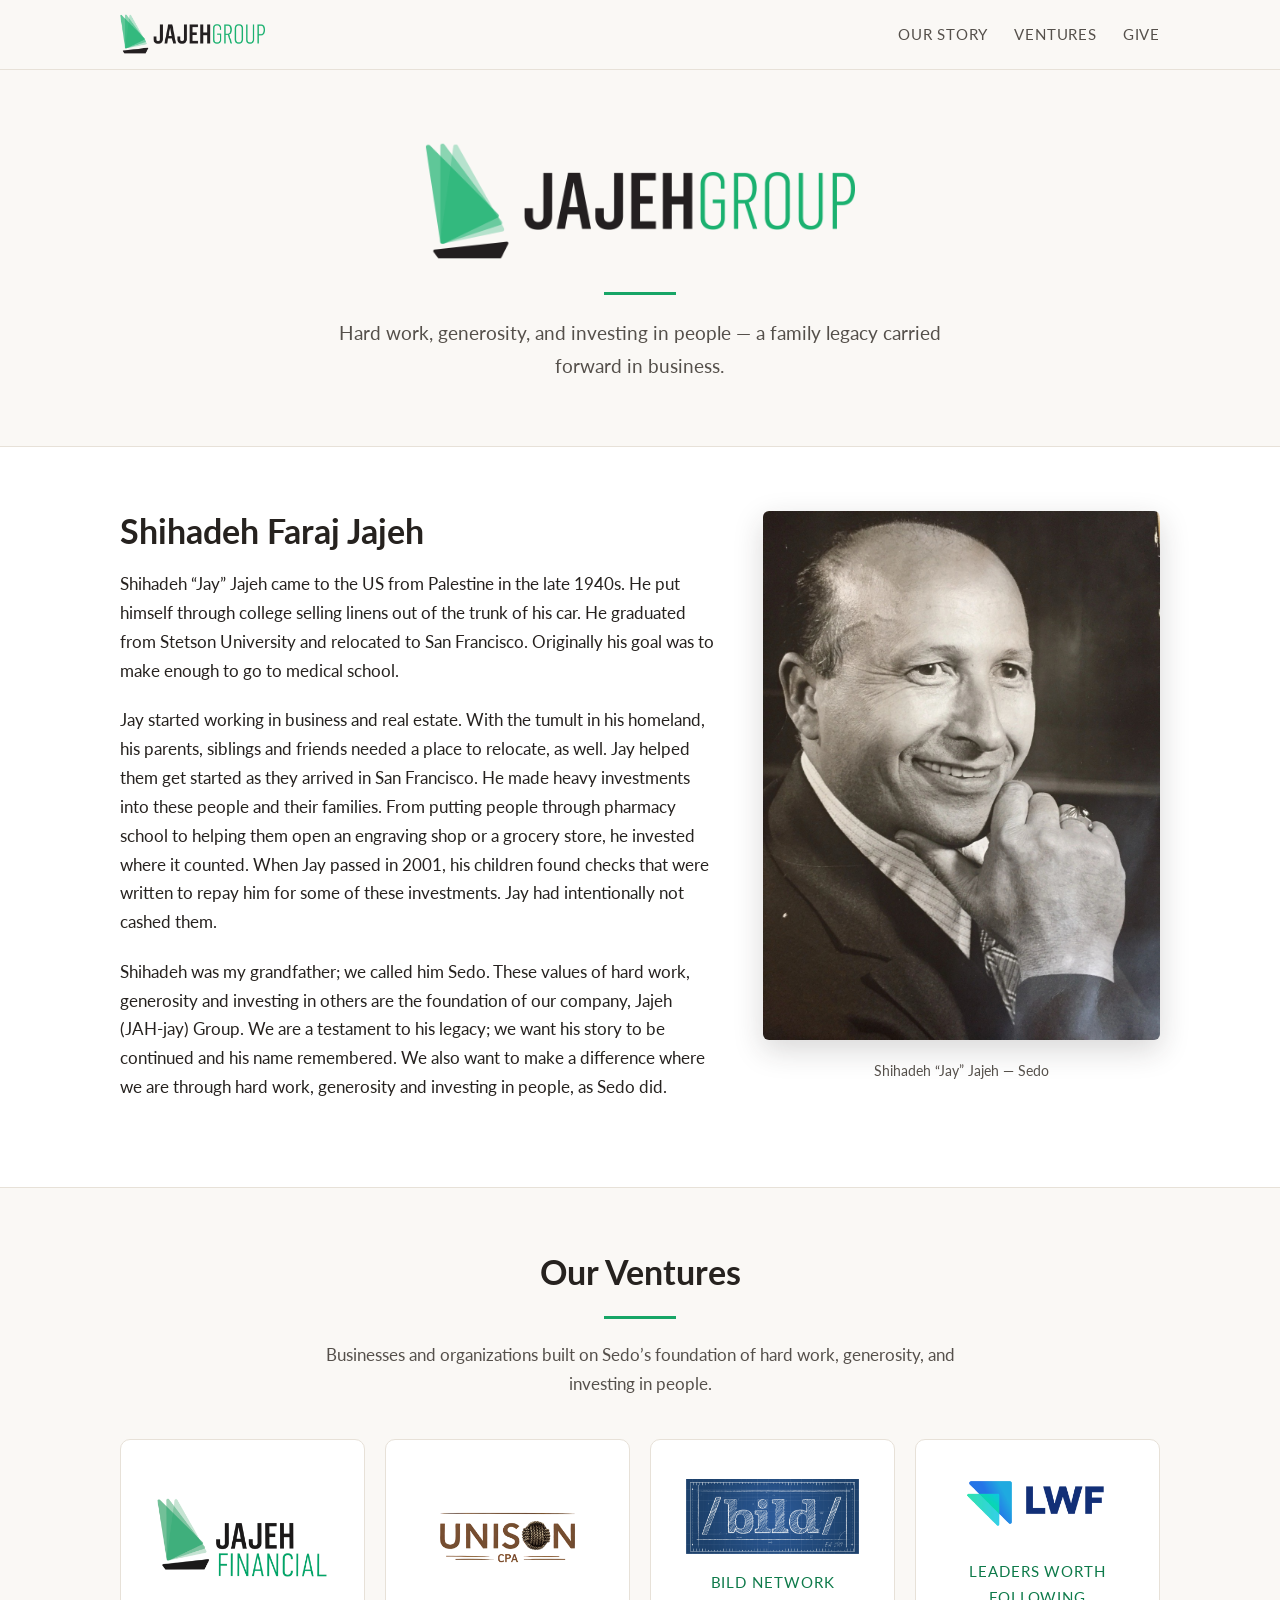
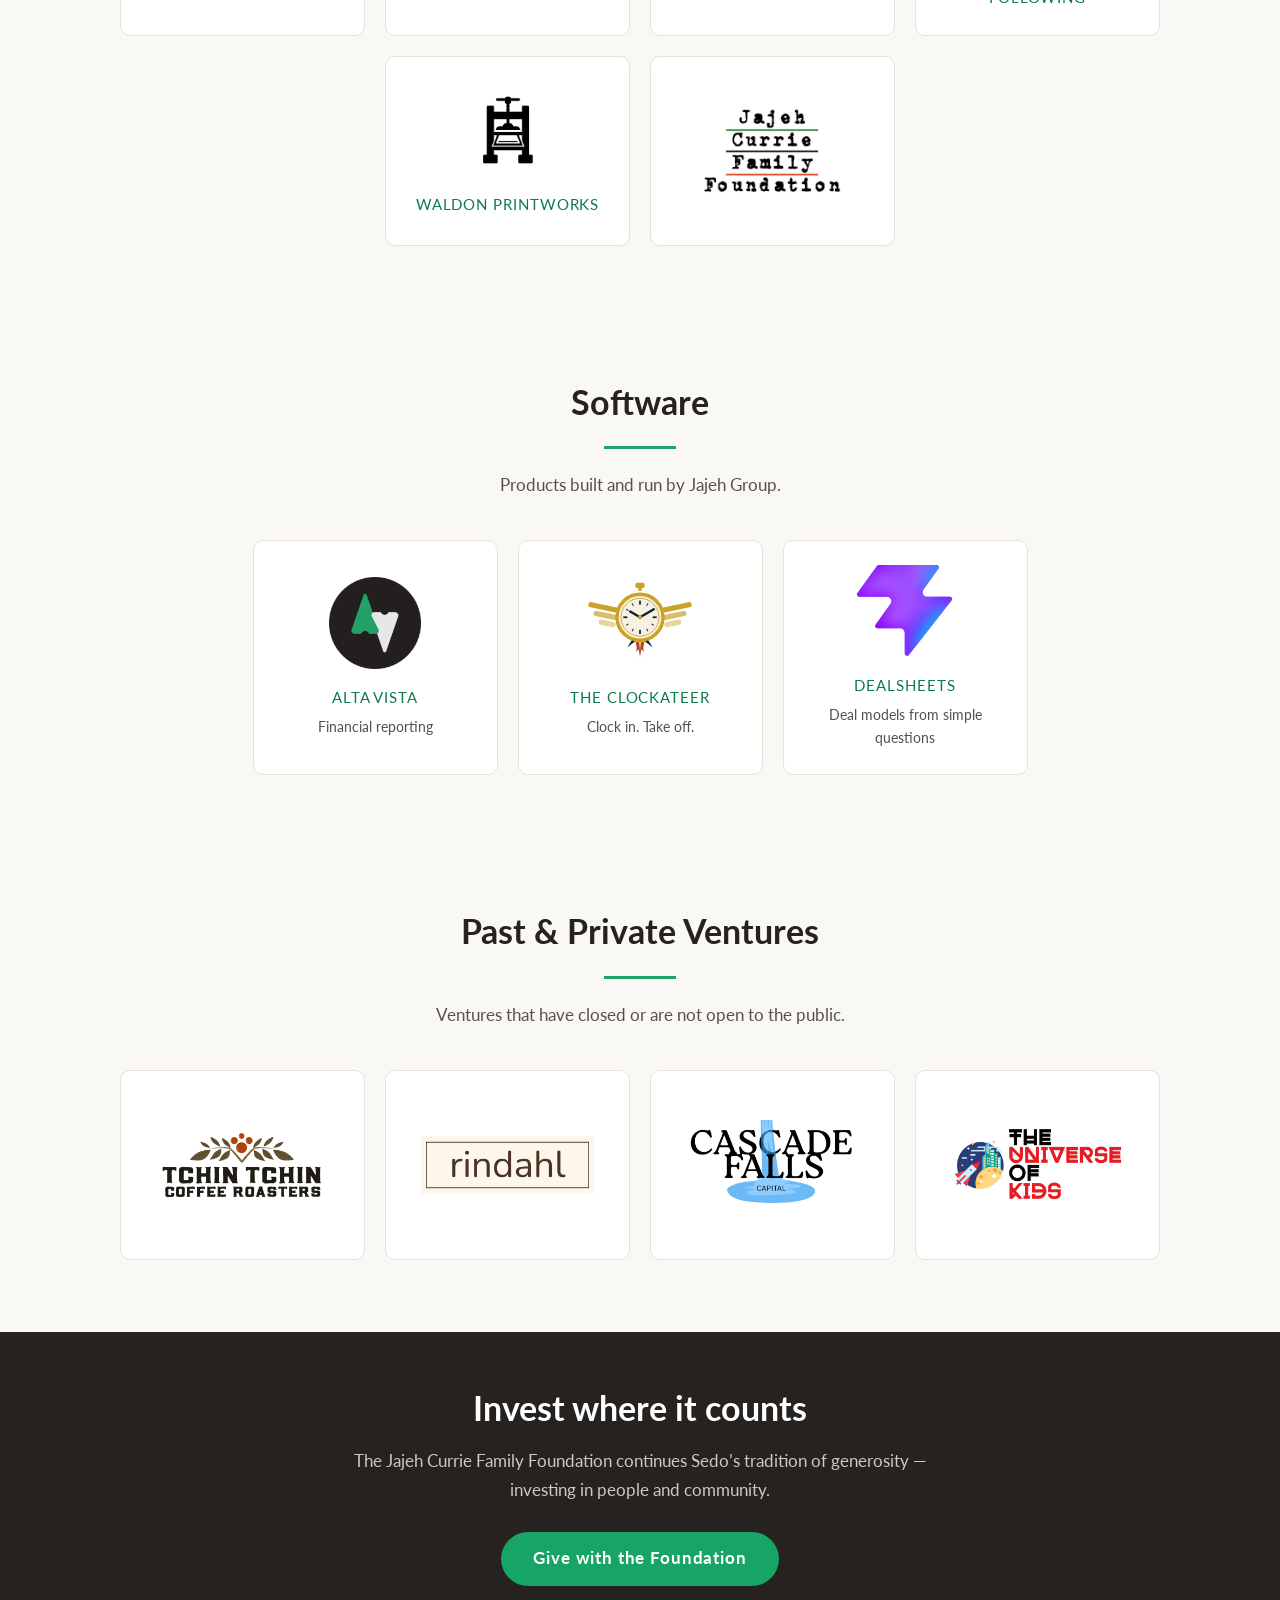
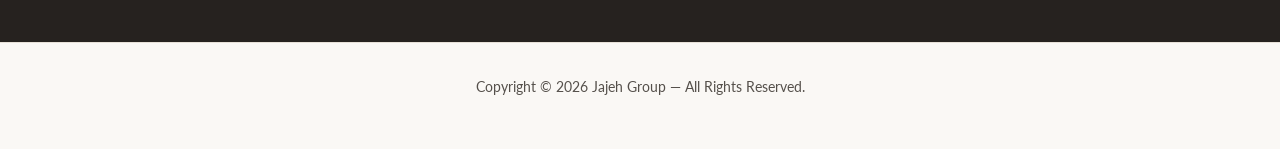
==== index.html @ e074eb30 "Link Universe of Kids tile to its archive Co-Authored-By: Claude Fable 5 <noreply@anthropic.com>" ====
<!DOCTYPE html>
<html lang="en">
<head>
  <meta charset="utf-8">
  <meta name="viewport" content="width=device-width, initial-scale=1">
  <title>Jajeh Group</title>
  <meta name="description" content="Discover Jajeh Group, where business legacy meets community investment through generosity in business.">
  <link rel="icon" type="image/png" href="/assets/img/favicon.png">
  <link rel="preconnect" href="https://fonts.googleapis.com">
  <link rel="preconnect" href="https://fonts.gstatic.com" crossorigin>
  <link href="https://fonts.googleapis.com/css2?family=Lato:wght@400;700;900&display=swap" rel="stylesheet">
  <link rel="stylesheet" href="/assets/css/style.css">
</head>
<body>
  <header class="site-header">
    <div class="wrap">
      <a class="brand" href="/">
        <img class="lockup" src="/assets/img/jajeh-group-horizontal.png" alt="Jajeh Group">
      </a>
      <nav class="site-nav">
        <a href="#story">Our Story</a>
        <a href="#ventures">Ventures</a>
        <a href="https://givebutter.com/jajehcurrie">Give</a>
      </nav>
    </div>
  </header>

  <section class="hero">
    <h1 class="sr-only">Jajeh Group</h1>
    <img class="hero-lockup" src="/assets/img/jajeh-group-horizontal.png" alt="Jajeh Group logo">
    <hr class="rule">
    <p class="tagline">Hard work, generosity, and investing in people &mdash; a family legacy carried forward in business.</p>
  </section>

  <section class="story" id="story">
    <div class="wrap cols">
      <div>
        <h2>Shihadeh Faraj Jajeh</h2>
        <p>Shihadeh &ldquo;Jay&rdquo; Jajeh came to the US from Palestine in the late 1940s. He put himself through college selling linens out of the trunk of his car. He graduated from Stetson University and relocated to San Francisco. Originally his goal was to make enough to go to medical school.</p>
        <p>Jay started working in business and real estate. With the tumult in his homeland, his parents, siblings and friends needed a place to relocate, as well. Jay helped them get started as they arrived in San Francisco. He made heavy investments into these people and their families. From putting people through pharmacy school to helping them open an engraving shop or a grocery store, he invested where it counted. When Jay passed in 2001, his children found checks that were written to repay him for some of these investments. Jay had intentionally not cashed them.</p>
        <p>Shihadeh was my grandfather; we called him Sedo. These values of hard work, generosity and investing in others are the foundation of our company, Jajeh (JAH-jay) Group. We are a testament to his legacy; we want his story to be continued and his name remembered. We also want to make a difference where we are through hard work, generosity and investing in people, as Sedo did.</p>
      </div>
      <figure>
        <img src="/assets/img/shihadeh-jajeh.jpg" alt="Portrait of Shihadeh Jajeh smiling, resting his chin on his hand">
        <figcaption>Shihadeh &ldquo;Jay&rdquo; Jajeh &mdash; Sedo</figcaption>
      </figure>
    </div>
  </section>

  <section class="ventures" id="ventures">
    <div class="wrap">
      <h2>Our Ventures</h2>
      <hr class="rule">
      <p class="lede">Businesses and organizations built on Sedo&rsquo;s foundation of hard work, generosity, and investing in people.</p>
      <div class="venture-grid">
        <a class="venture" href="https://jajehfinancial.com" aria-label="Jajeh Financial">
          <img src="/assets/img/venture-jajeh-financial.png" alt="Jajeh Financial logo">
        </a>
        <a class="venture" href="https://unisoncpa.com" aria-label="UNISON CPA">
          <img src="/assets/img/venture-unison-cpa.png" alt="UNISON CPA logo">
        </a>
        <a class="venture" href="https://bildnetwork.org">
          <img src="/assets/img/venture-bild.png" alt="BILD Network logo">
          <span class="name">BILD Network</span>
        </a>
        <a class="venture" href="https://www.lwf.team">
          <img src="/assets/img/venture-lwf.png" alt="Leaders Worth Following logo">
          <span class="name">Leaders Worth Following</span>
        </a>
        <a class="venture" href="https://waldonprintworks.com">
          <img src="/assets/img/venture-waldon-printworks.webp" alt="Waldon Printworks printing press logo">
          <span class="name">Waldon Printworks</span>
        </a>
        <a class="venture" href="https://givebutter.com/jajehcurrie" aria-label="Jajeh Currie Family Foundation">
          <img src="/assets/img/venture-jcff.jpg" alt="Jajeh Currie Family Foundation logo">
        </a>
      </div>
    </div>
  </section>

  <section class="ventures" id="software">
    <div class="wrap">
      <h2>Software</h2>
      <hr class="rule">
      <p class="lede">Products built and run by Jajeh Group.</p>
      <div class="venture-grid">
        <a class="venture" href="https://www.myaltavista.com/">
          <img src="/assets/img/venture-alta-vista.png" alt="Alta Vista logo">
          <span class="name">Alta Vista</span>
          <span class="sub">Financial reporting</span>
        </a>
        <a class="venture" href="https://theclockateer.com">
          <img src="/assets/img/venture-clockateer.svg" alt="The Clockateer winged pocket watch logo">
          <span class="name">The Clockateer</span>
          <span class="sub">Clock in. Take off.</span>
        </a>
        <a class="venture" href="/dealsheets/">
          <img src="/dealsheets/favicon.svg" alt="DealSheets logo">
          <span class="name">DealSheets</span>
          <span class="sub">Deal models from simple questions</span>
        </a>
      </div>
    </div>
  </section>

  <section class="ventures" id="past-ventures">
    <div class="wrap">
      <h2>Past &amp; Private Ventures</h2>
      <hr class="rule">
      <p class="lede">Ventures that have closed or are not open to the public.</p>
      <div class="venture-grid">
        <div class="venture">
          <img src="/assets/img/venture-tchin-tchin.png" alt="Tchin Tchin Coffee Roasters logo">
        </div>
        <div class="venture">
          <img src="/assets/img/venture-rindahl.png" alt="rindahl logo">
        </div>
        <div class="venture">
          <img src="/assets/img/venture-cascade-falls.png" alt="Cascade Falls Capital logo">
        </div>
        <a class="venture" href="https://overtaxedgoose.github.io/universe-of-kids/" aria-label="The Universe of Kids archive">
          <img src="/assets/img/venture-universe-of-kids.png" alt="The Universe of Kids logo">
        </a>
      </div>
    </div>
  </section>

  <section class="give">
    <h2>Invest where it counts</h2>
    <p>The Jajeh Currie Family Foundation continues Sedo&rsquo;s tradition of generosity &mdash; investing in people and community.</p>
    <a class="btn" href="https://givebutter.com/jajehcurrie">Give with the Foundation</a>
  </section>

  <footer class="site-footer">
    <p>Copyright &copy; 2026 Jajeh Group &mdash; All Rights Reserved.</p>
  </footer>
</body>
</html>
---- assets/css/style.css ----
/* Jajeh Group — design system
   Palette drawn from the sail logo: charcoal + emerald, on a warm paper white.
   Typography per brand designer: logo font (Flama Condensed) is reserved for the logo itself;
   site text uses a simple, non-condensed sans (Lato) so the logo owns the hierarchy. */
:root {
  --ink: #26221f;
  --ink-soft: #55504b;
  --paper: #faf8f5;
  --paper-raised: #ffffff;
  --line: #e7e1d8;
  --green: #17a566;
  --green-deep: #0e7a4a;
  --head: "Lato", -apple-system, "Segoe UI", sans-serif;
  --sans: "Lato", -apple-system, "Segoe UI", sans-serif;
}

* { box-sizing: border-box; }
html { scroll-behavior: smooth; }
body {
  margin: 0;
  font-family: var(--sans);
  font-size: 1.0625rem;
  line-height: 1.7;
  color: var(--ink);
  background: var(--paper);
}
img { max-width: 100%; height: auto; }

h1, h2, h3 { font-family: var(--head); font-weight: 700; line-height: 1.25; margin: 0 0 .5em; }
h1 { font-size: clamp(2rem, 5vw, 3.1rem); letter-spacing: .04em; }
h2 { font-size: clamp(1.5rem, 3.5vw, 2.1rem); }
p  { margin: 0 0 1.2em; }
a  { color: var(--green-deep); }

.wrap { max-width: 1080px; margin: 0 auto; padding: 0 1.25rem; }

/* Header */
.site-header { border-bottom: 1px solid var(--line); background: var(--paper); }
.site-header .wrap { display: flex; align-items: center; justify-content: space-between; padding-top: .9rem; padding-bottom: .9rem; }
.brand { display: flex; align-items: center; gap: .75rem; text-decoration: none; color: var(--ink); }
.brand img { width: 44px; height: 44px; border-radius: 50%; }
.brand img.lockup { width: auto; height: 40px; border-radius: 0; }
.sr-only { position: absolute; width: 1px; height: 1px; padding: 0; margin: -1px; overflow: hidden; clip: rect(0 0 0 0); white-space: nowrap; border: 0; }
.site-nav a { margin-left: 1.4rem; text-decoration: none; color: var(--ink-soft); font-size: .95rem; letter-spacing: .05em; text-transform: uppercase; }
.site-nav a:hover { color: var(--green-deep); }

/* Hero */
.hero { text-align: center; padding: 4.5rem 1.25rem 4rem; }
.hero img.mark { width: 110px; height: 110px; border-radius: 50%; margin-bottom: 1.5rem; }
.hero img.hero-lockup { width: min(430px, 82%); height: auto; }
.hero .tagline { font-size: 1.2rem; color: var(--ink-soft); max-width: 34em; margin: 0 auto; }
.rule { width: 72px; height: 3px; background: var(--green); border: 0; margin: 1.4rem auto; }

/* Story */
.story { background: var(--paper-raised); border-top: 1px solid var(--line); border-bottom: 1px solid var(--line); padding: 4rem 0; }
.story .cols { display: grid; grid-template-columns: 3fr 2fr; gap: 3rem; align-items: start; }
.story figure { margin: 0; }
.story figcaption { font-size: .9rem; color: var(--ink-soft); text-align: center; padding-top: .6rem; }
.story img { border-radius: 6px; box-shadow: 0 10px 30px rgba(38, 34, 31, .18); }
@media (max-width: 760px) { .story .cols { grid-template-columns: 1fr; } .story figure { max-width: 380px; margin: 0 auto; } }

/* Ventures */
.ventures { padding: 4rem 0 4.5rem; text-align: center; }
.ventures .lede { color: var(--ink-soft); max-width: 38em; margin: 0 auto 2.5rem; }
/* Flex (not grid) so a partial last row centers under the full rows */
.venture-grid { display: flex; flex-wrap: wrap; justify-content: center; gap: 1.25rem; }
.venture {
  background: var(--paper-raised);
  border: 1px solid var(--line);
  border-radius: 10px;
  padding: 1.5rem 1.25rem;
  display: flex; flex-direction: column; align-items: center; justify-content: center; gap: 1rem;
  min-height: 190px;
  flex: 0 1 245px;
  text-decoration: none; color: var(--ink);
  transition: transform .15s ease, box-shadow .15s ease;
}
@media (max-width: 560px) { .venture { flex-basis: 100%; } }
a.venture:hover { transform: translateY(-3px); box-shadow: 0 12px 24px rgba(38, 34, 31, .1); }
.venture img { max-height: 92px; width: auto; max-width: 85%; object-fit: contain; }
.venture img[src$=".svg"] { height: 92px; }
.venture .name { font-size: .95rem; letter-spacing: .06em; text-transform: uppercase; color: var(--ink-soft); }
a.venture .name { color: var(--green-deep); }
.venture .sub { font-size: .85rem; color: var(--ink-soft); margin-top: -0.7rem; }

/* Give */
.give { background: var(--ink); color: #f2efe9; text-align: center; padding: 3.5rem 1.25rem; }
.give h2 { color: #fff; }
.give p { color: #cfc9c0; max-width: 36em; margin: 0 auto 1.6em; }
.btn {
  display: inline-block; background: var(--green); color: #fff; text-decoration: none;
  padding: .8rem 2rem; border-radius: 999px; font-weight: 700; letter-spacing: .05em;
}
.btn:hover { background: var(--green-deep); }

/* Kids' 529 */
.page-title { text-align: center; padding: 3.5rem 1.25rem 1rem; }
.page-title .lede { color: var(--ink-soft); max-width: 36em; margin: 0 auto; }
.kids-grid { display: grid; grid-template-columns: repeat(auto-fit, minmax(220px, 1fr)); gap: 1.5rem; padding: 2rem 0 4rem; }
.kid { text-decoration: none; color: var(--ink); background: var(--paper-raised); border: 1px solid var(--line); border-radius: 10px; overflow: hidden; transition: transform .15s ease, box-shadow .15s ease; }
.kid:hover { transform: translateY(-3px); box-shadow: 0 12px 24px rgba(38, 34, 31, .12); }
.kid img { display: block; width: 100%; aspect-ratio: 1; object-fit: cover; }
.kid .name { display: block; text-align: center; font-family: var(--head); font-size: 1.2rem; padding: .9rem 0; color: var(--green-deep); }

/* Embed (tax organizer) */
.embed { padding: 1.5rem 0 4rem; }
.embed iframe { display: block; width: 100%; min-height: 2150px; border: 0; background: var(--paper-raised); border-radius: 8px; }

/* Footer */
.site-footer { border-top: 1px solid var(--line); padding: 2rem 1.25rem; text-align: center; color: var(--ink-soft); font-size: .9rem; }
.site-footer a { color: var(--ink-soft); }
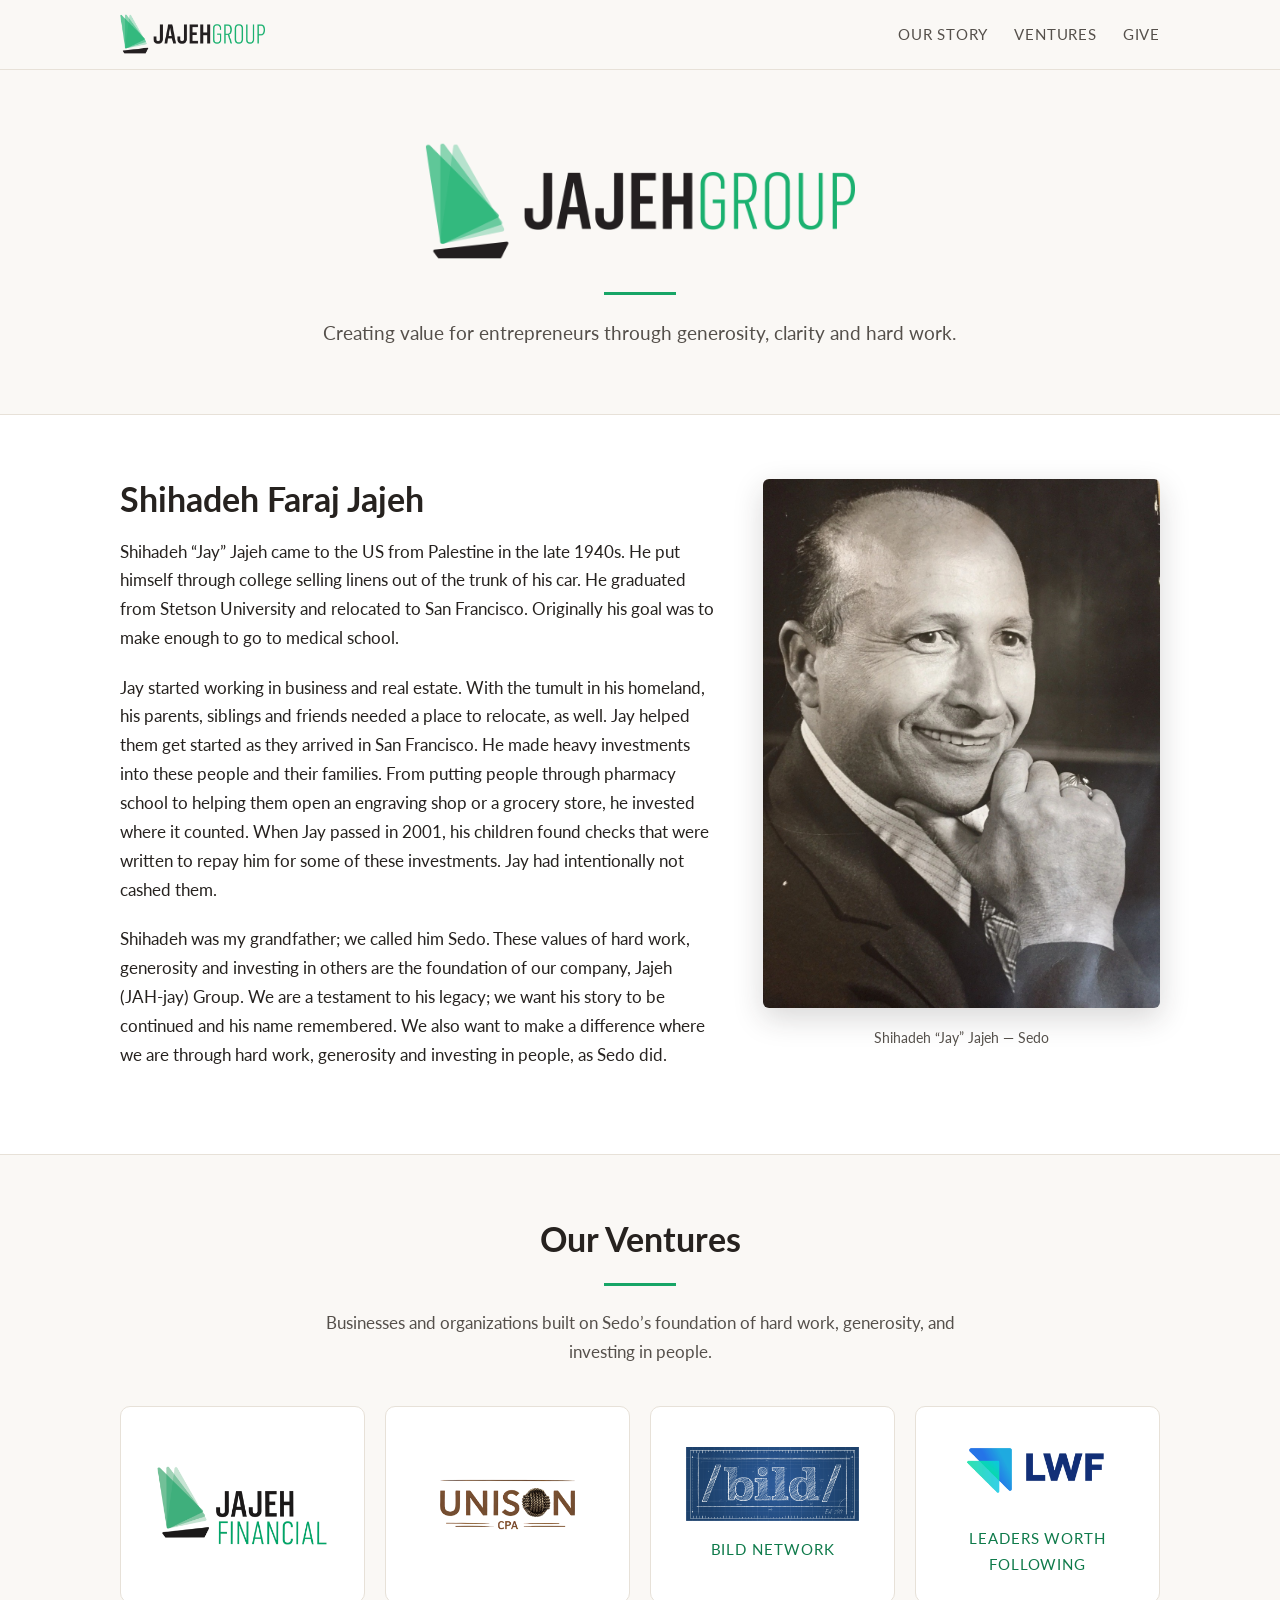
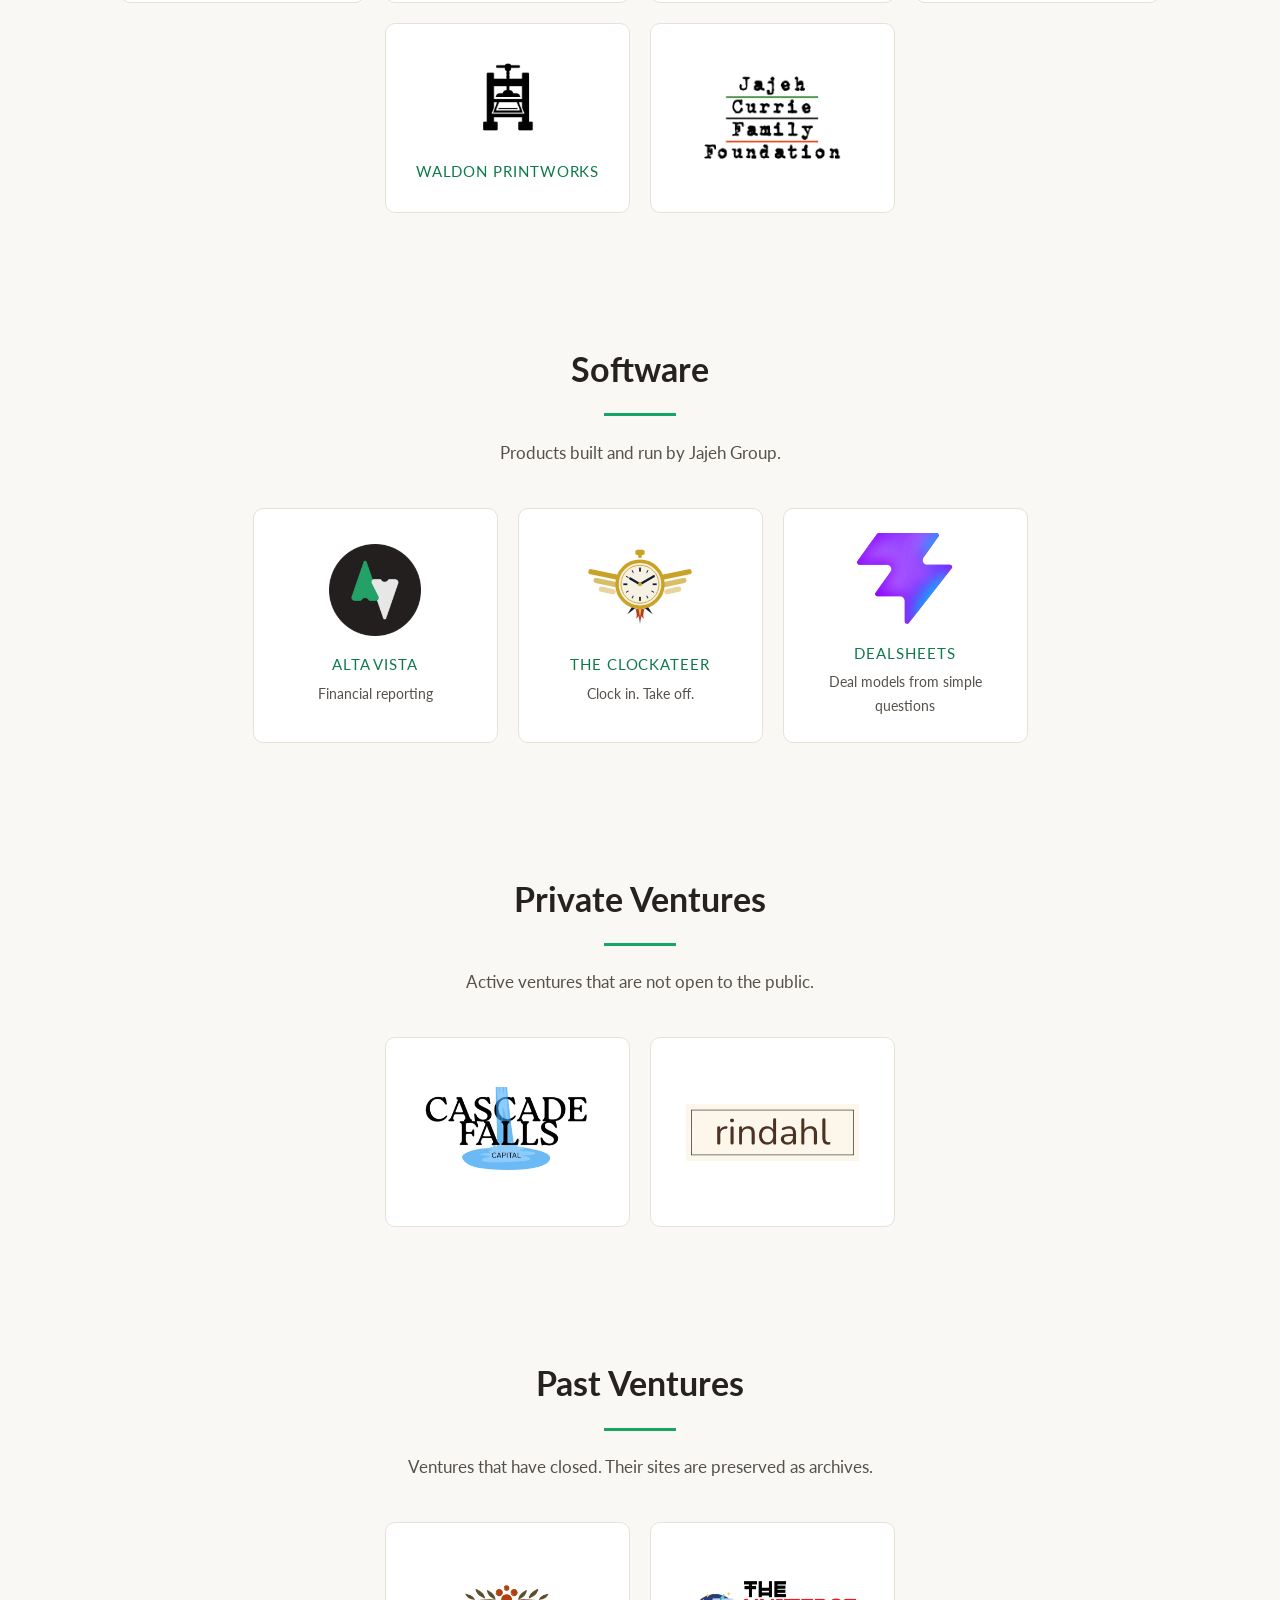
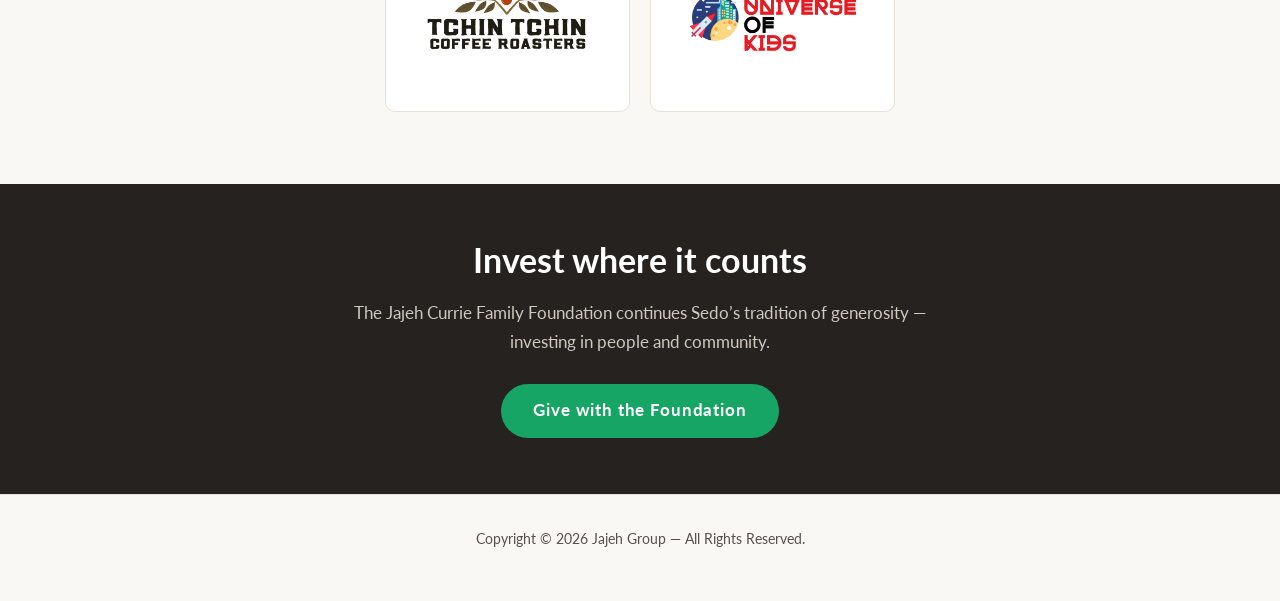
==== commit ad4983bc: "Split Past & Private Ventures; new hero tagline - Hero tagline is now "Creating value for entreprene" ====
--- a/index.html
+++ b/index.html
@@ -29,7 +29,7 @@
     <h1 class="sr-only">Jajeh Group</h1>
     <img class="hero-lockup" src="/assets/img/jajeh-group-horizontal.png" alt="Jajeh Group logo">
     <hr class="rule">
-    <p class="tagline">Hard work, generosity, and investing in people &mdash; a family legacy carried forward in business.</p>
+    <p class="tagline">Creating value for entrepreneurs through generosity, clarity and hard work.</p>
   </section>
 
   <section class="story" id="story">
@@ -103,22 +103,32 @@
     </div>
   </section>
 
-  <section class="ventures" id="past-ventures">
+  <section class="ventures" id="private-ventures">
     <div class="wrap">
-      <h2>Past &amp; Private Ventures</h2>
+      <h2>Private Ventures</h2>
       <hr class="rule">
-      <p class="lede">Ventures that have closed or are not open to the public.</p>
+      <p class="lede">Active ventures that are not open to the public.</p>
       <div class="venture-grid">
         <div class="venture">
-          <img src="/assets/img/venture-tchin-tchin.png" alt="Tchin Tchin Coffee Roasters logo">
+          <img src="/assets/img/venture-cascade-falls.png" alt="Cascade Falls Capital logo">
         </div>
         <div class="venture">
           <img src="/assets/img/venture-rindahl.png" alt="rindahl logo">
         </div>
-        <div class="venture">
-          <img src="/assets/img/venture-cascade-falls.png" alt="Cascade Falls Capital logo">
-        </div>
-        <a class="venture" href="https://overtaxedgoose.github.io/universe-of-kids/" aria-label="The Universe of Kids archive">
+      </div>
+    </div>
+  </section>
+
+  <section class="ventures" id="past-ventures">
+    <div class="wrap">
+      <h2>Past Ventures</h2>
+      <hr class="rule">
+      <p class="lede">Ventures that have closed. Their sites are preserved as archives.</p>
+      <div class="venture-grid">
+        <a class="venture" href="https://tchintchincoffee.com/" aria-label="Tchin Tchin Coffee Roasters archive">
+          <img src="/assets/img/venture-tchin-tchin.png" alt="Tchin Tchin Coffee Roasters logo">
+        </a>
+        <a class="venture" href="https://theuniverseofkids.com/" aria-label="The Universe of Kids archive">
           <img src="/assets/img/venture-universe-of-kids.png" alt="The Universe of Kids logo">
         </a>
       </div>
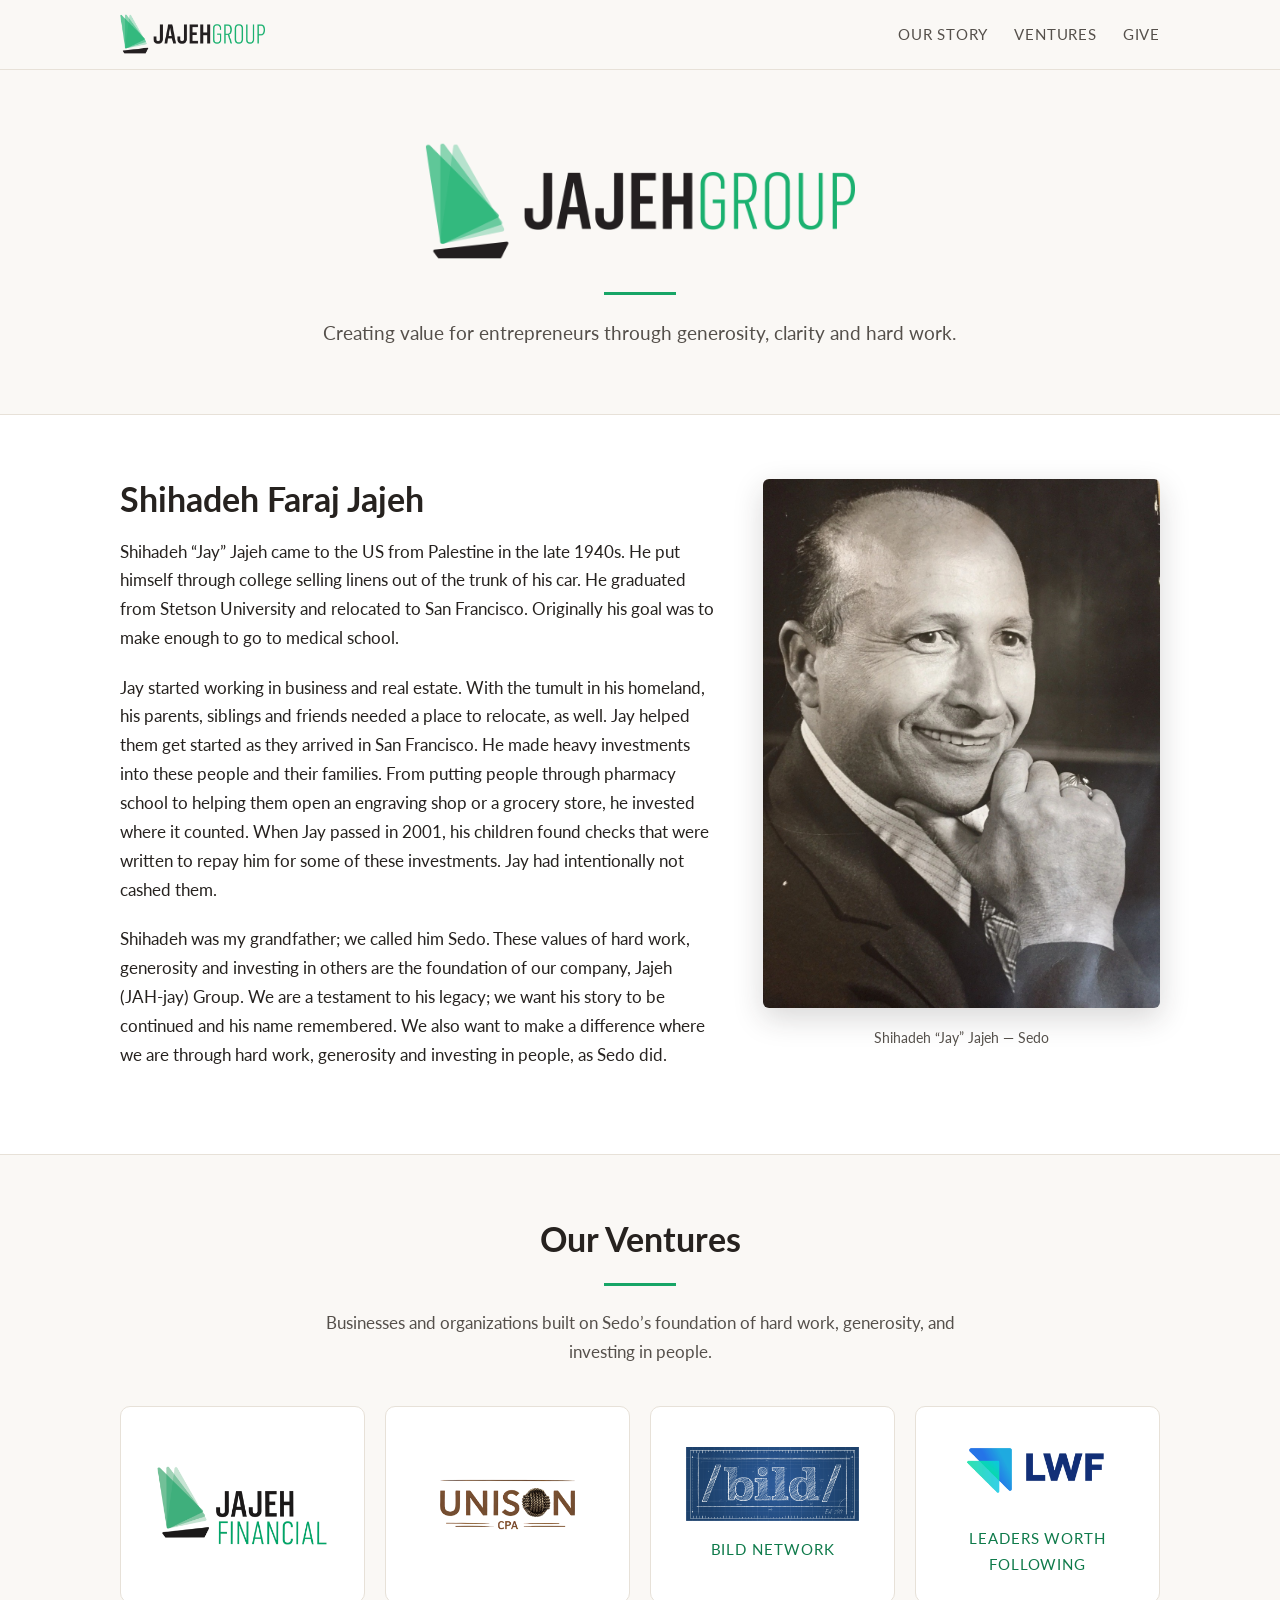
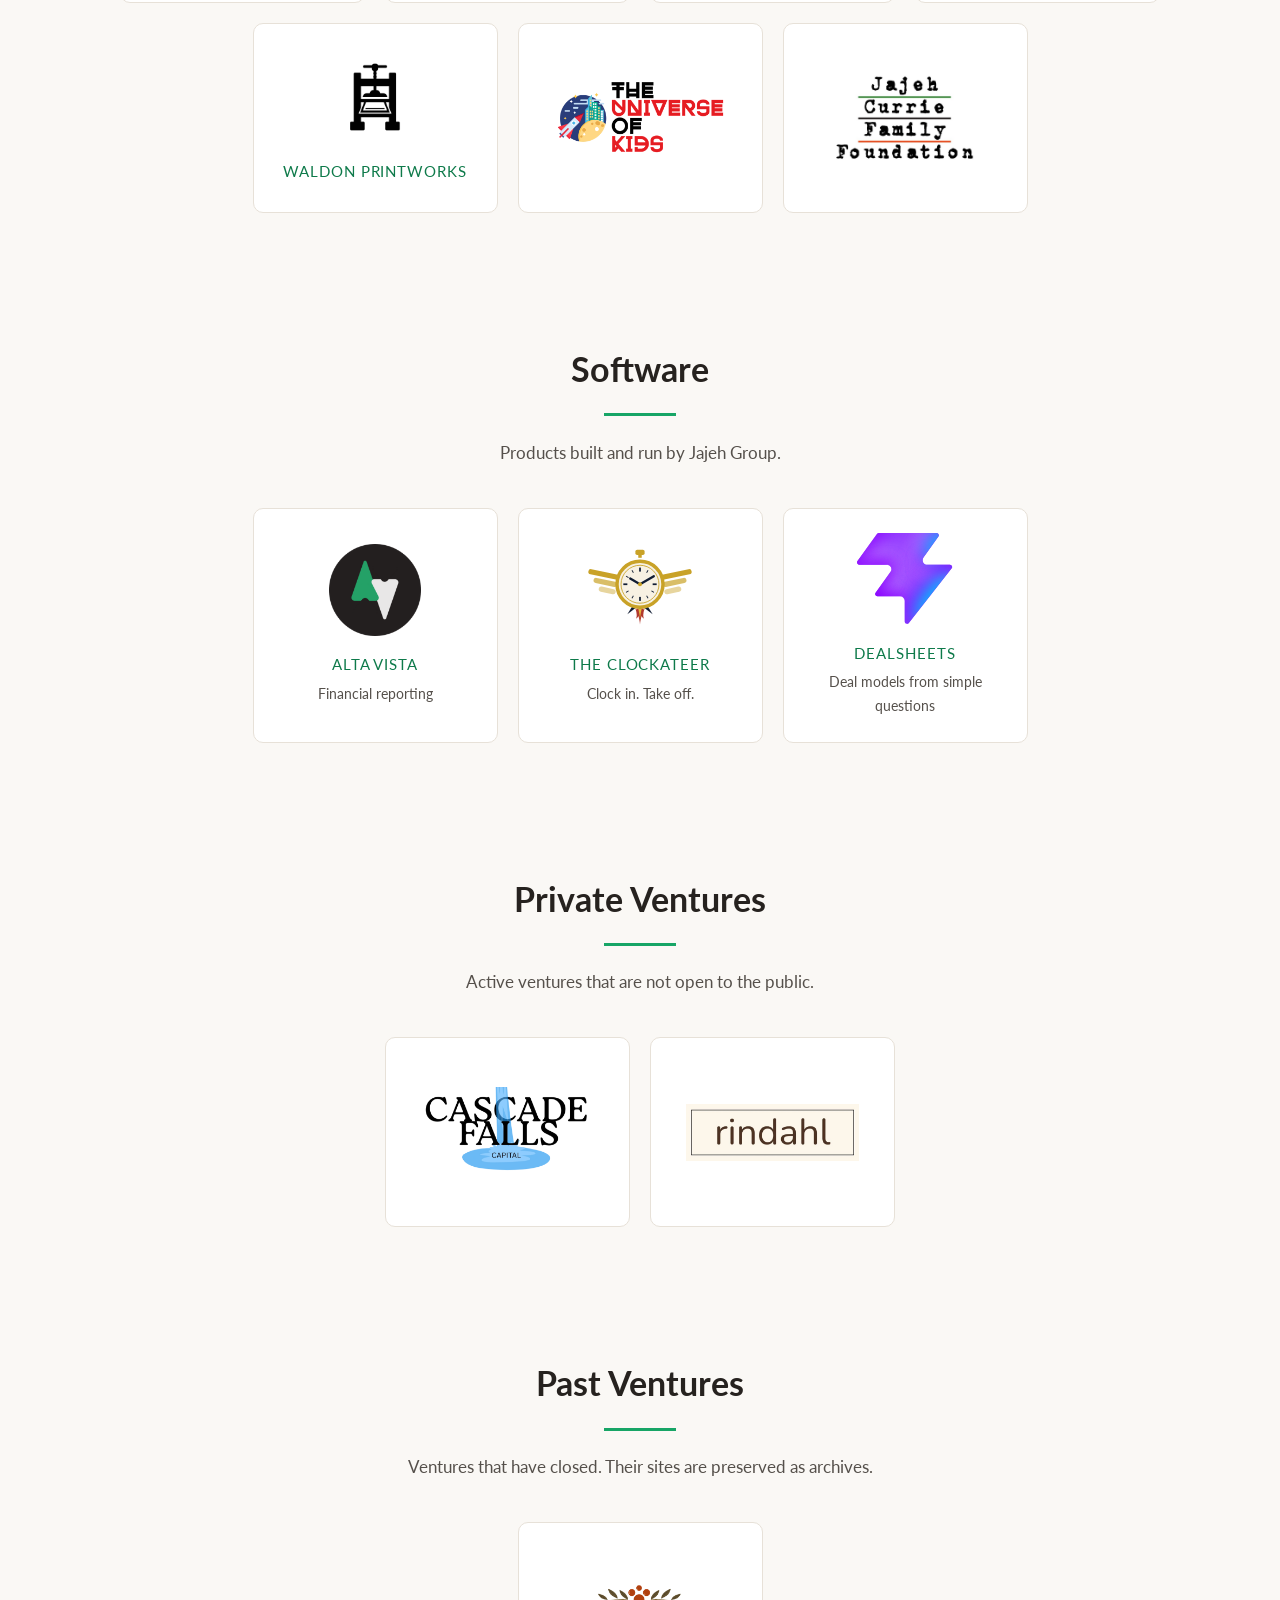
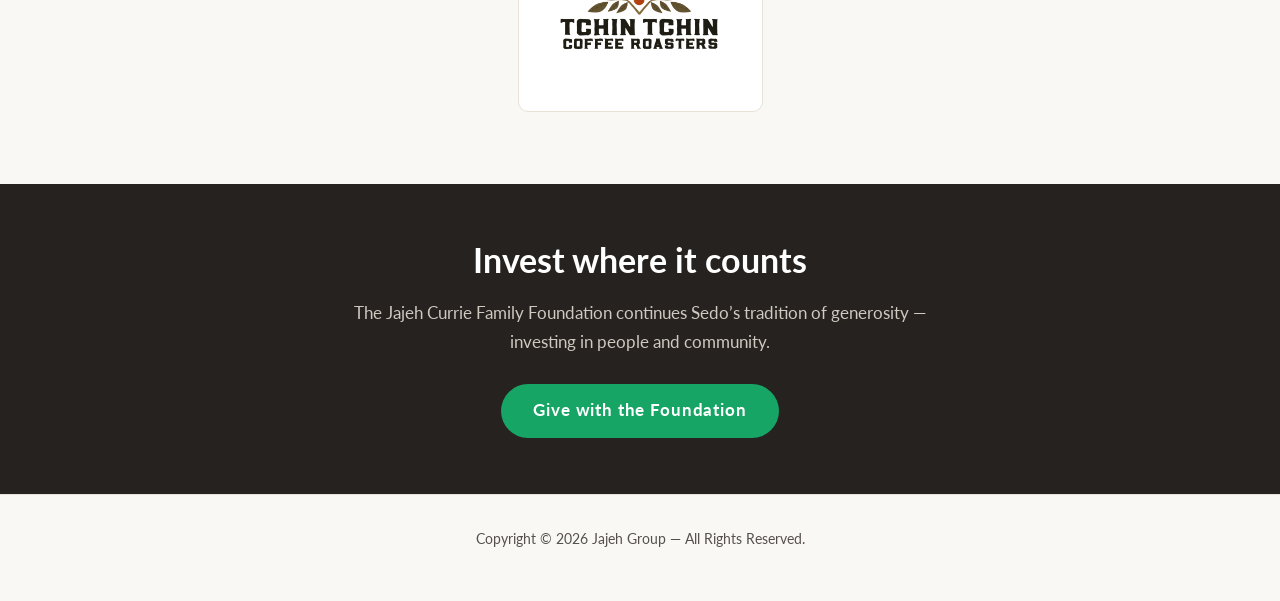
==== commit a06f9526: "Move The Universe of Kids tile to Our Ventures The shop has relaunched (Shopify + Printful at shop.t" ====
--- a/index.html
+++ b/index.html
@@ -71,6 +71,9 @@
           <img src="/assets/img/venture-waldon-printworks.webp" alt="Waldon Printworks printing press logo">
           <span class="name">Waldon Printworks</span>
         </a>
+        <a class="venture" href="https://theuniverseofkids.com/" aria-label="The Universe of Kids">
+          <img src="/assets/img/venture-universe-of-kids.png" alt="The Universe of Kids logo">
+        </a>
         <a class="venture" href="https://givebutter.com/jajehcurrie" aria-label="Jajeh Currie Family Foundation">
           <img src="/assets/img/venture-jcff.jpg" alt="Jajeh Currie Family Foundation logo">
         </a>
@@ -128,9 +131,6 @@
         <a class="venture" href="https://tchintchincoffee.com/" aria-label="Tchin Tchin Coffee Roasters archive">
           <img src="/assets/img/venture-tchin-tchin.png" alt="Tchin Tchin Coffee Roasters logo">
         </a>
-        <a class="venture" href="https://theuniverseofkids.com/" aria-label="The Universe of Kids archive">
-          <img src="/assets/img/venture-universe-of-kids.png" alt="The Universe of Kids logo">
-        </a>
       </div>
     </div>
   </section>
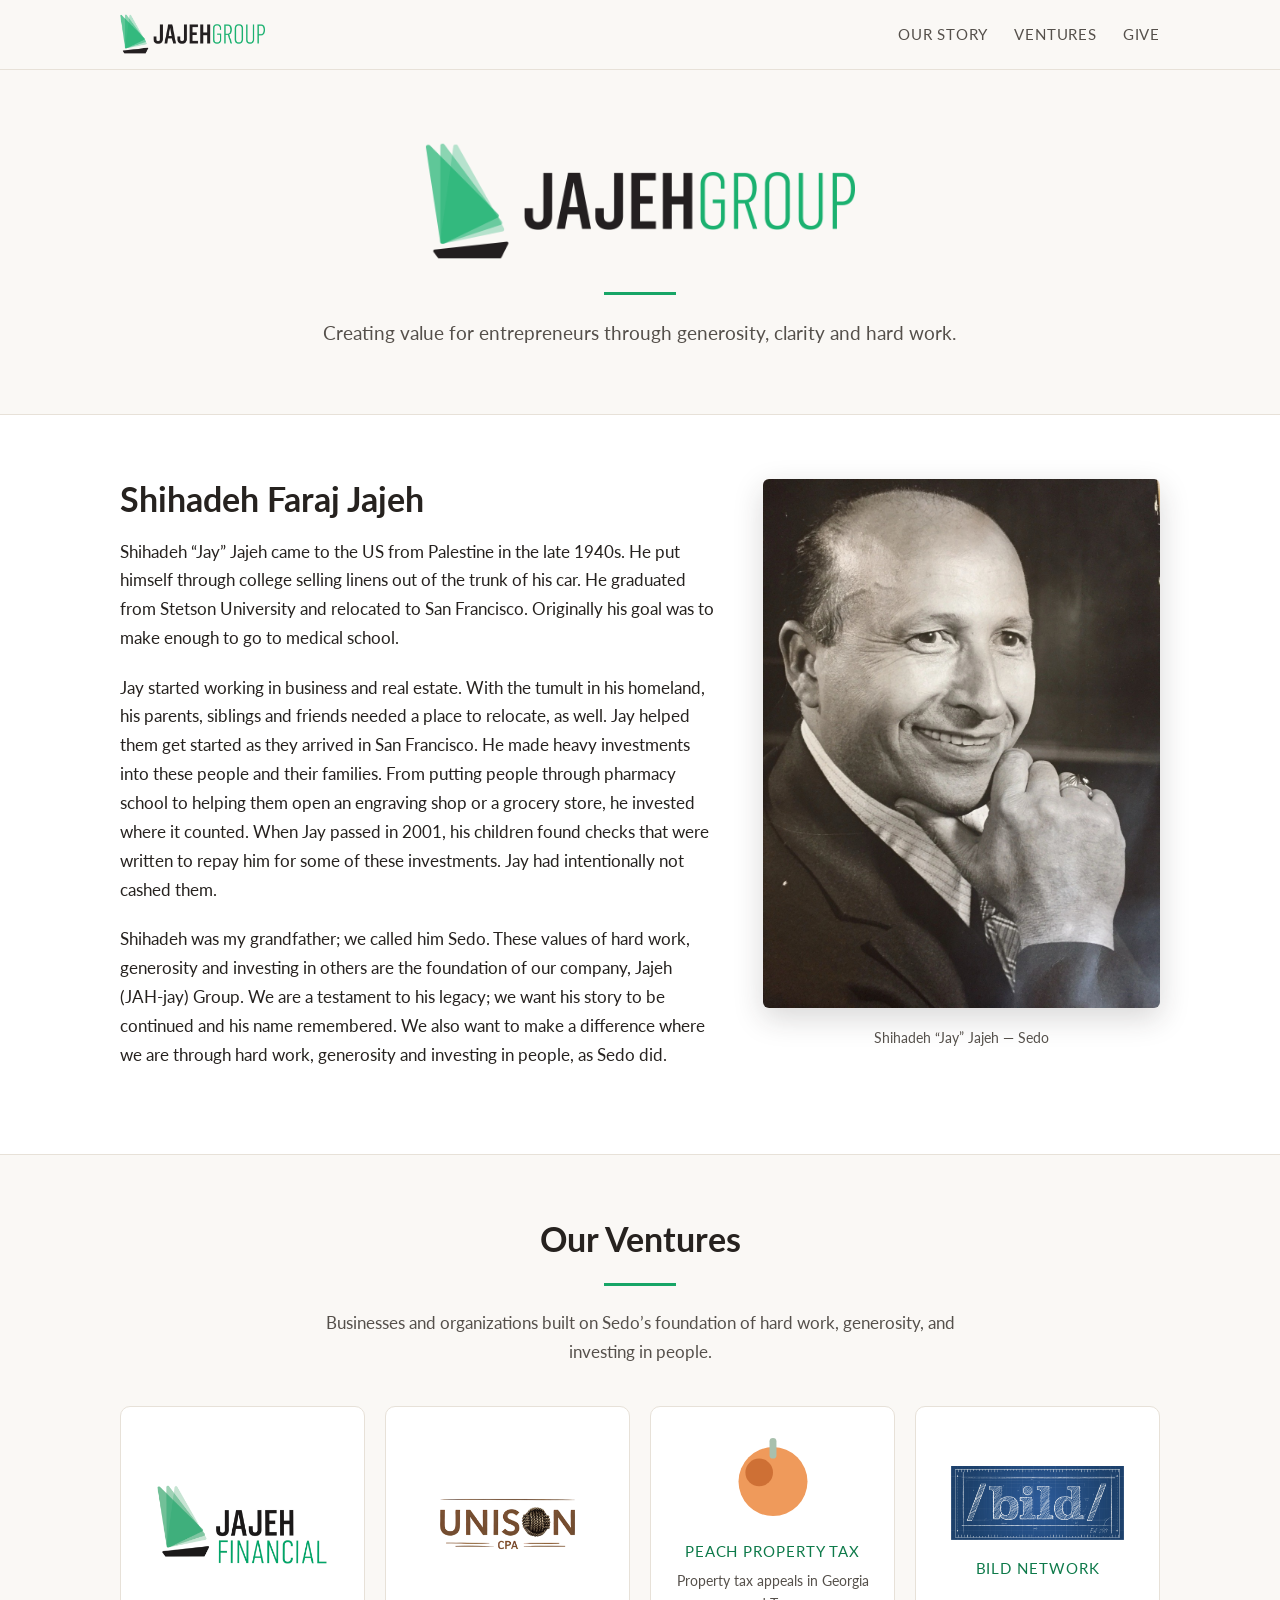
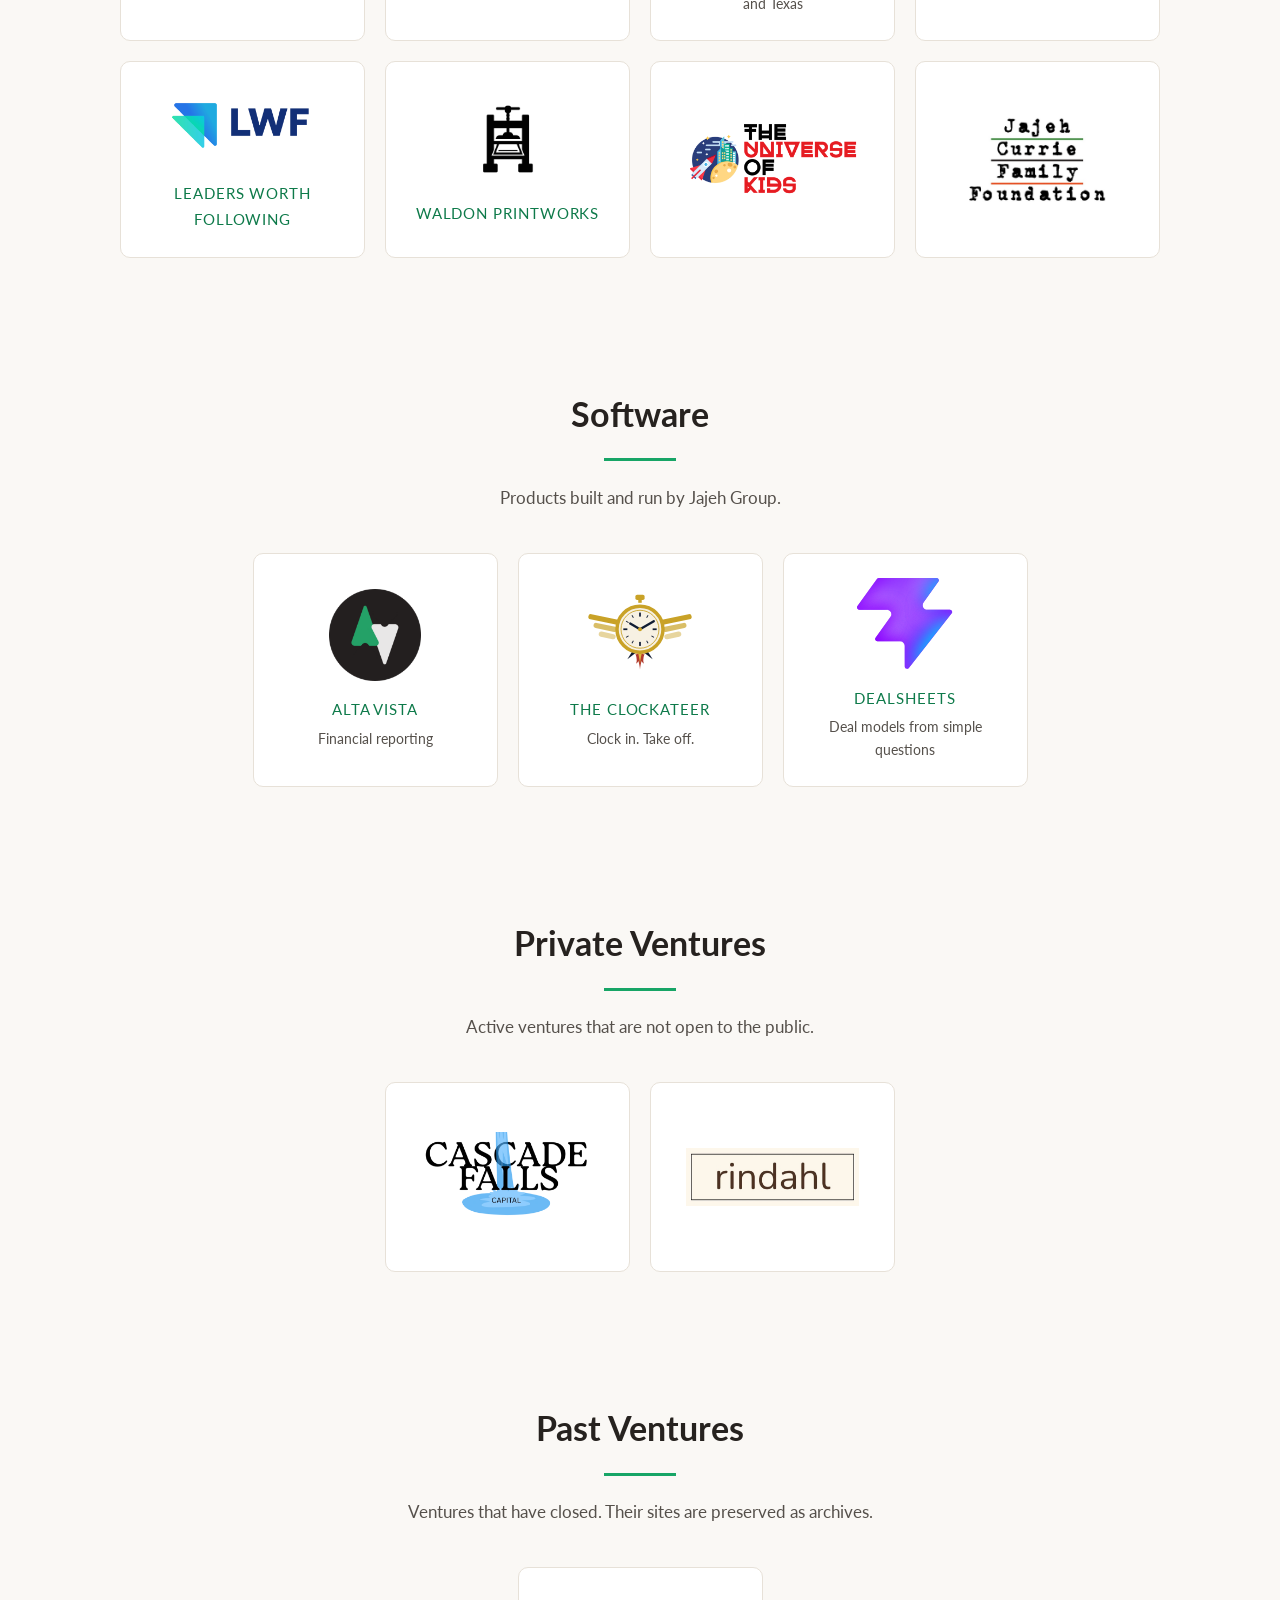
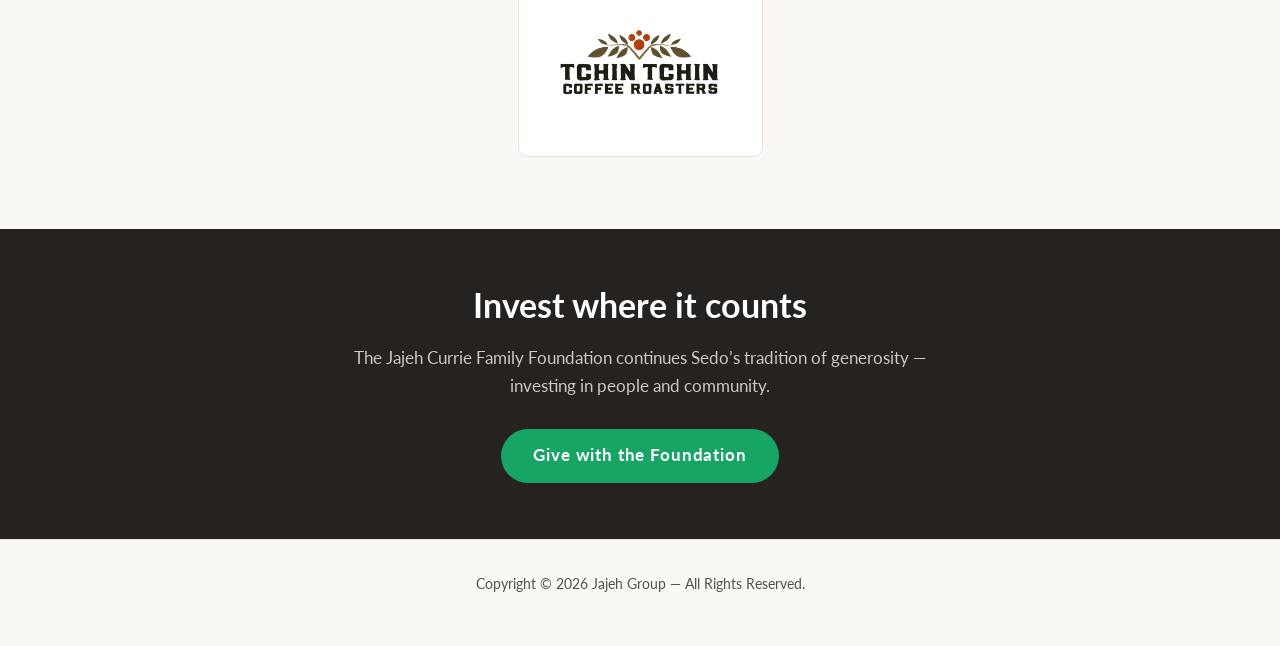
==== commit 6ce3395c: "Our Ventures: add Peach Property Tax New tile after UNISON CPA linking peachpropertytax.com (propert" ====
--- a/index.html
+++ b/index.html
@@ -58,6 +58,11 @@
         </a>
         <a class="venture" href="https://unisoncpa.com" aria-label="UNISON CPA">
           <img src="/assets/img/venture-unison-cpa.png" alt="UNISON CPA logo">
+        </a>
+        <a class="venture" href="https://peachpropertytax.com">
+          <img src="/assets/img/venture-peach-property-tax.svg" alt="Peach Property Tax peach logo">
+          <span class="name">Peach Property Tax</span>
+          <span class="sub">Property tax appeals in Georgia and Texas</span>
         </a>
         <a class="venture" href="https://bildnetwork.org">
           <img src="/assets/img/venture-bild.png" alt="BILD Network logo">
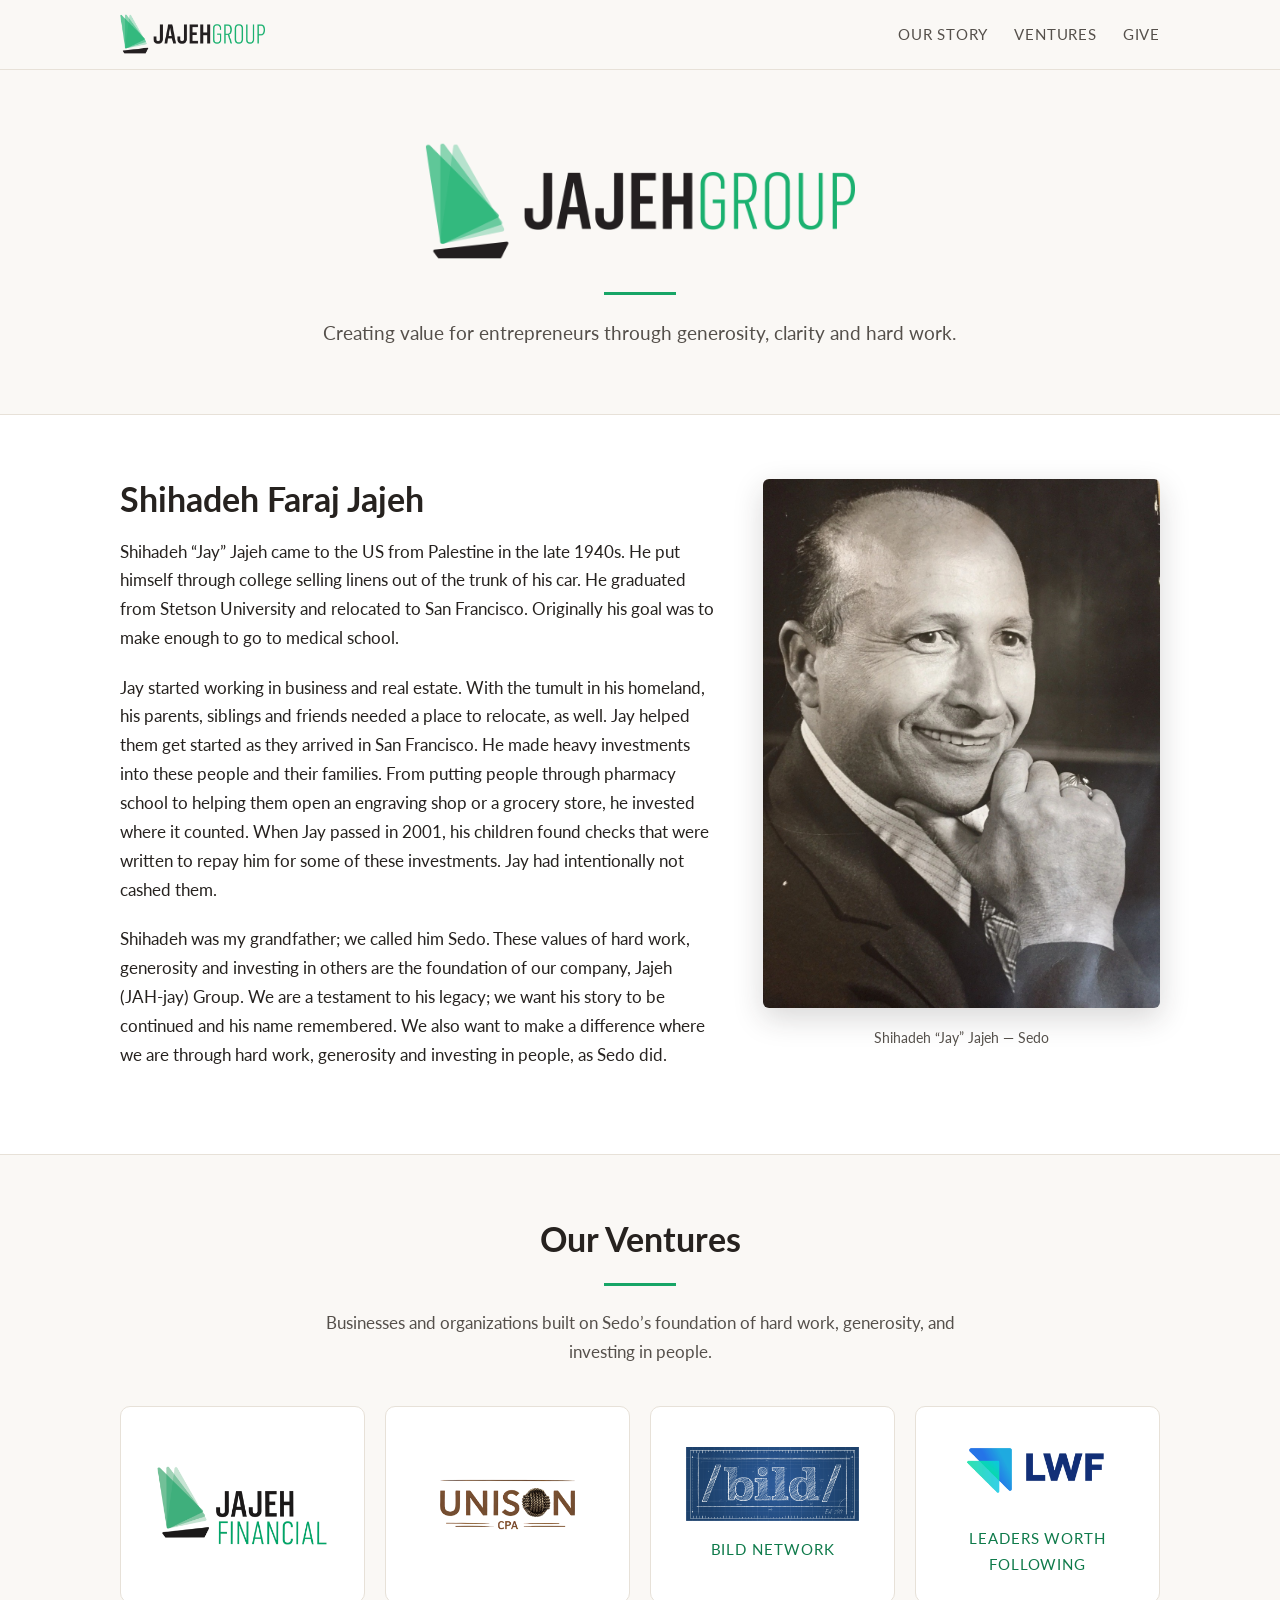
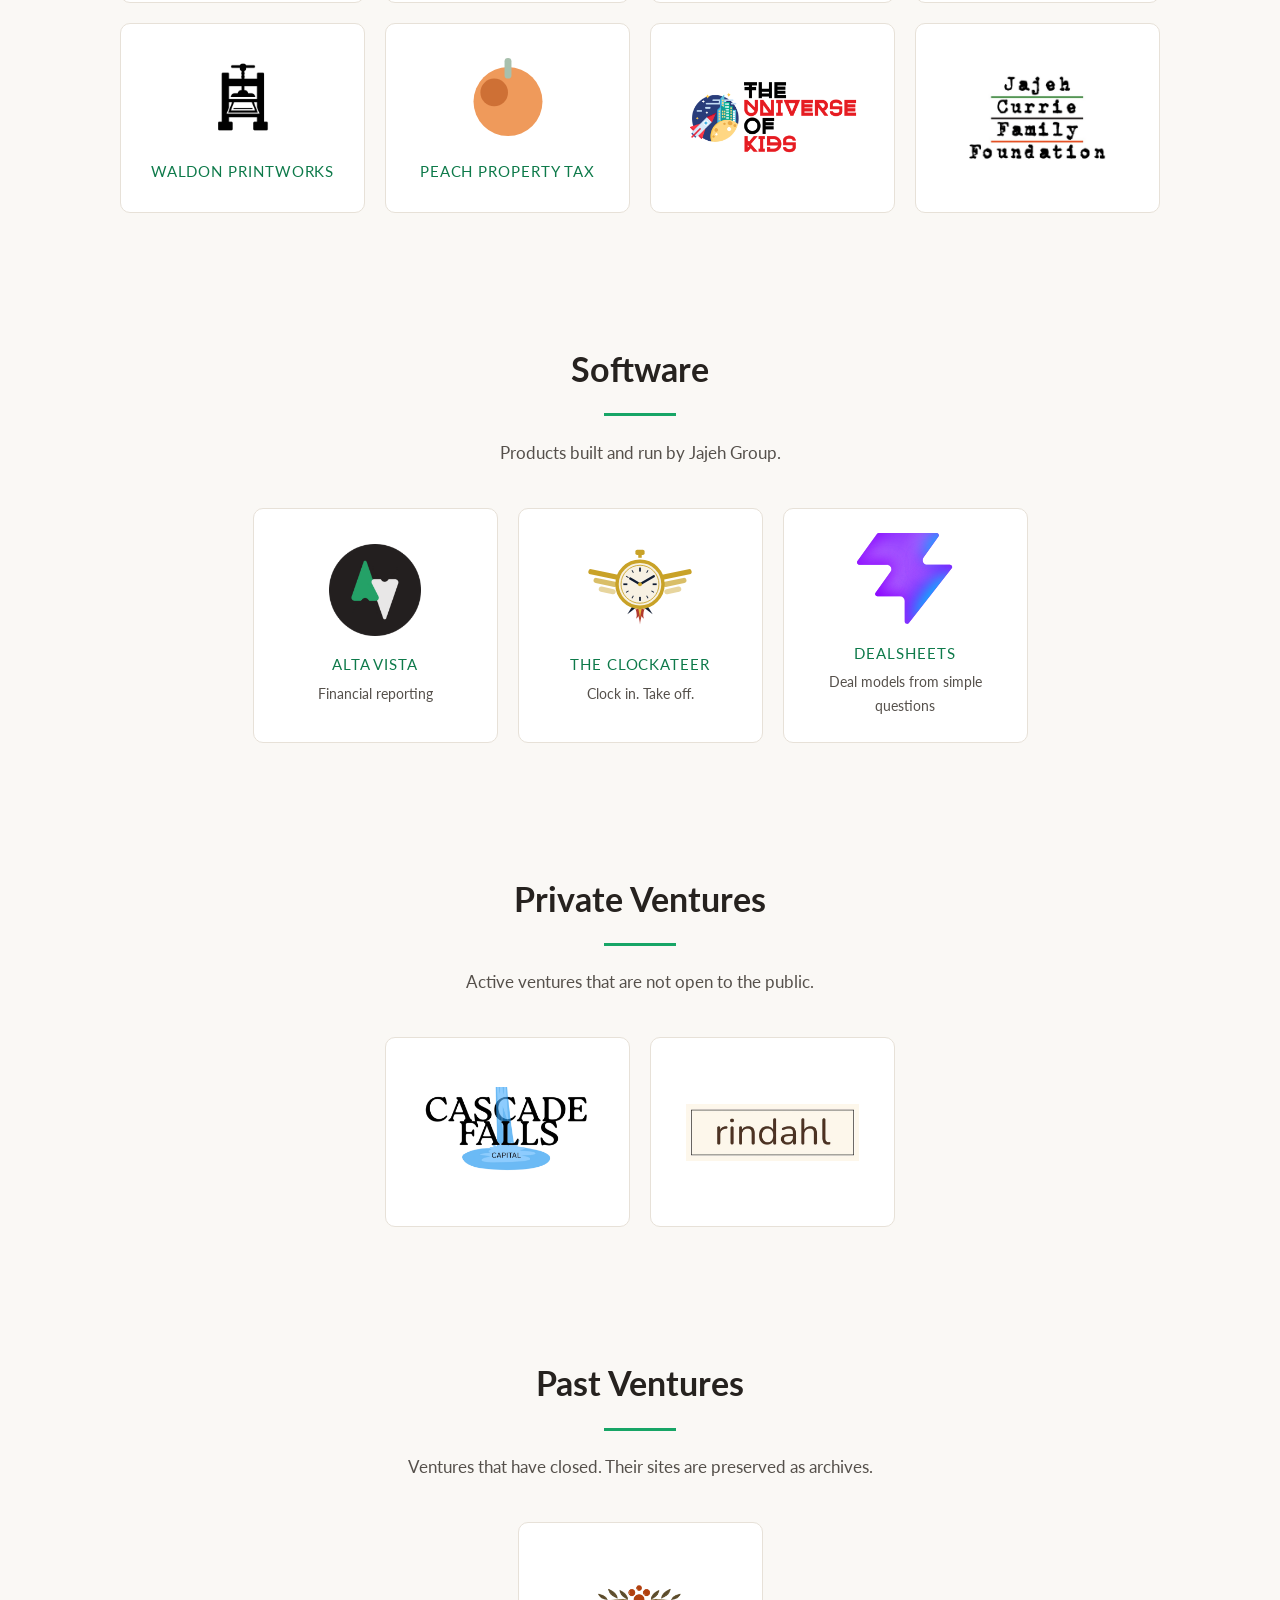
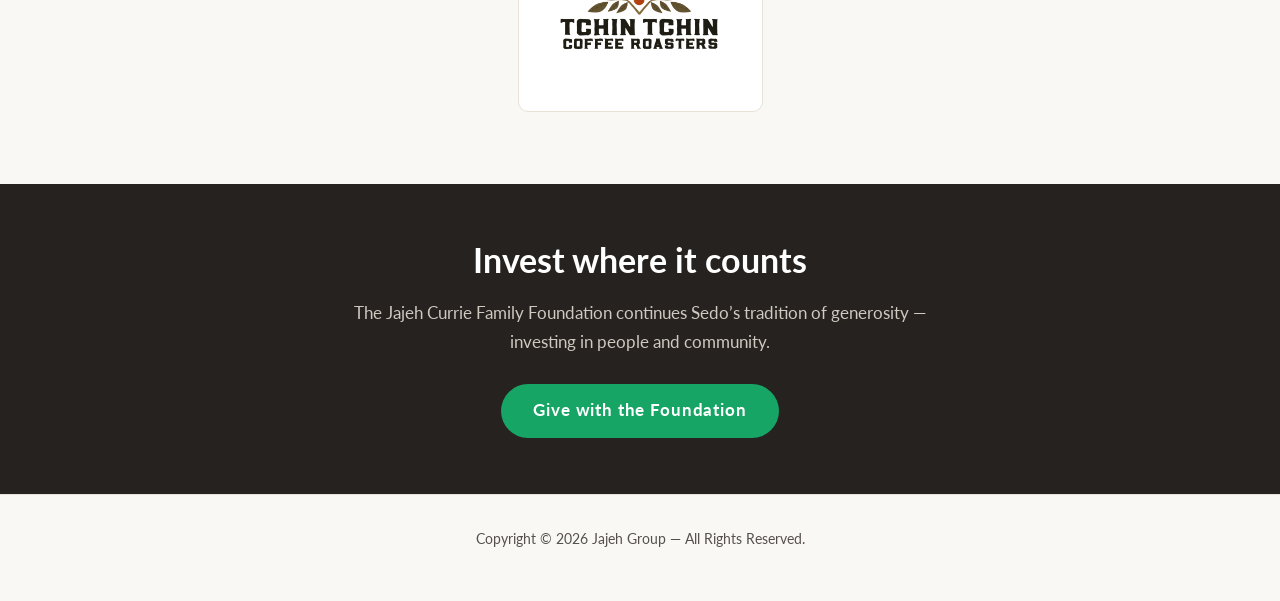
==== commit 4056ef20: "Our Ventures: Peach Property Tax sixth, no sub line Order is now Jajeh Financial, UNISON CPA, BILD N" ====
--- a/index.html
+++ b/index.html
@@ -59,11 +59,6 @@
         <a class="venture" href="https://unisoncpa.com" aria-label="UNISON CPA">
           <img src="/assets/img/venture-unison-cpa.png" alt="UNISON CPA logo">
         </a>
-        <a class="venture" href="https://peachpropertytax.com">
-          <img src="/assets/img/venture-peach-property-tax.svg" alt="Peach Property Tax peach logo">
-          <span class="name">Peach Property Tax</span>
-          <span class="sub">Property tax appeals in Georgia and Texas</span>
-        </a>
         <a class="venture" href="https://bildnetwork.org">
           <img src="/assets/img/venture-bild.png" alt="BILD Network logo">
           <span class="name">BILD Network</span>
@@ -75,6 +70,10 @@
         <a class="venture" href="https://waldonprintworks.com">
           <img src="/assets/img/venture-waldon-printworks.webp" alt="Waldon Printworks printing press logo">
           <span class="name">Waldon Printworks</span>
+        </a>
+        <a class="venture" href="https://peachpropertytax.com">
+          <img src="/assets/img/venture-peach-property-tax.svg" alt="Peach Property Tax peach logo">
+          <span class="name">Peach Property Tax</span>
         </a>
         <a class="venture" href="https://theuniverseofkids.com/" aria-label="The Universe of Kids">
           <img src="/assets/img/venture-universe-of-kids.png" alt="The Universe of Kids logo">
